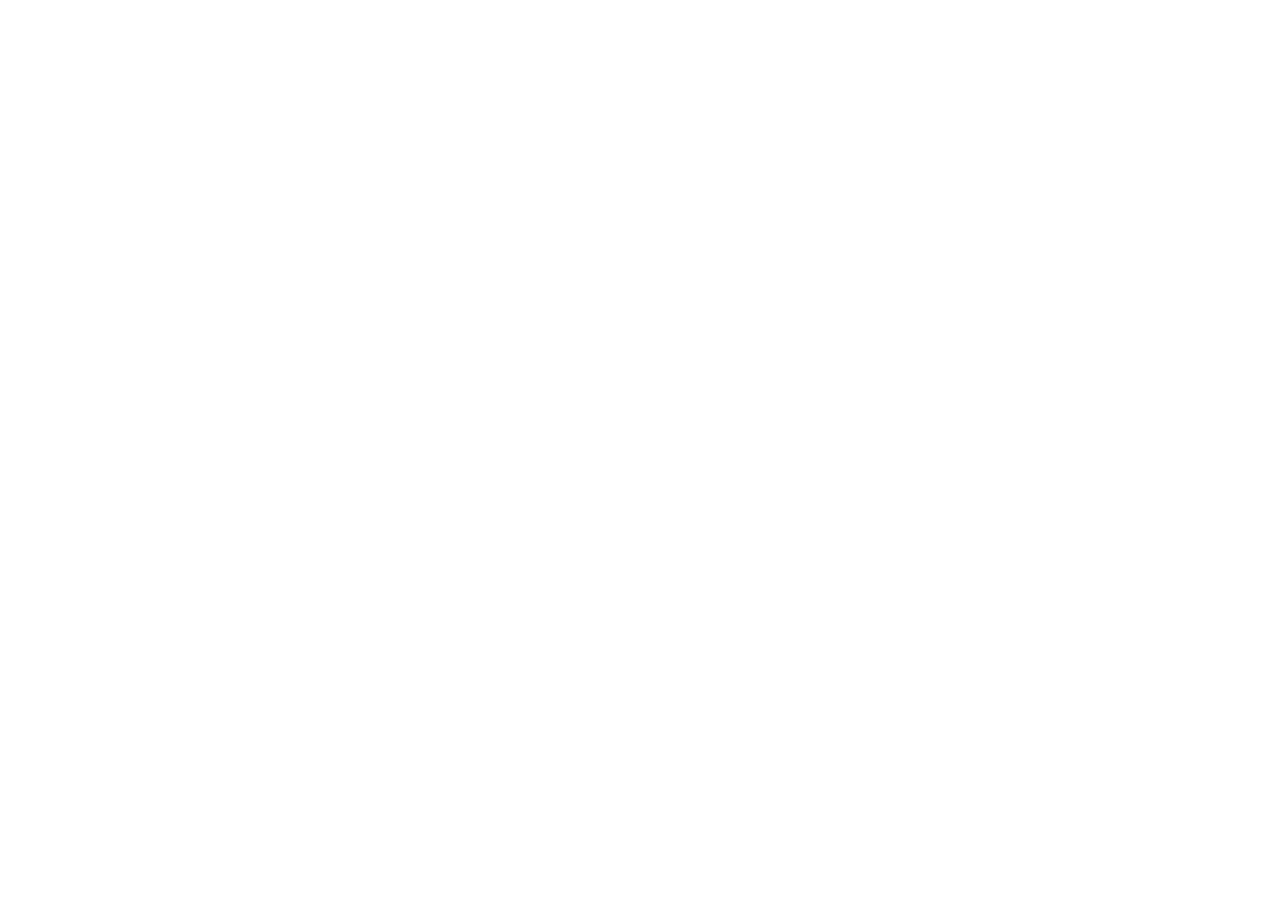
==== docs/index.html @ b9734de1 "removing link to polyfill - it doesn't fix the ios problem" ====
﻿<!DOCTYPE html>
<html>
<head>
    <meta charset="utf-8" />
    <meta name="viewport" content="width=device-width">
    <title>BlazorApplication2</title>
    <base href="./" />
    <link href="css/site.css" rel="stylesheet" />
    <link rel="manifest" href="manifest.json">
    <link rel="script" href="serviceworker.js">
</head>
<body>
    <app>Loading...</app>

    <script src="./_framework/blazor.webassembly.js"></script>

    <script>
        if ('serviceWorker' in navigator) {
            console.log('Registering service worker now');
            navigator.serviceWorker.register('./serviceworker.js')
                .then(function () {
                    console.log('Service Worker Registered');
                });
        }
    </script>
</body>
</html>
---- docs/css/site.css ----
﻿@import url('open-iconic/font/css/open-iconic-bootstrap.min.css');

html, body {
    font-family: 'Helvetica Neue', Helvetica, Arial, sans-serif;
}

app {
    position: relative;
    display: flex;
    flex-direction: column;
}

.top-row {
    height: 3.5rem;
    display: flex;
    align-items: center;
}

.main {
    flex: 1;
}

    .main .top-row {
        background-color: #e6e6e6;
        border-bottom: 1px solid #d6d5d5;
    }

.sidebar {
    background-image: linear-gradient(180deg, rgb(5, 39, 103) 0%, #3a0647 70%);
}

    .sidebar .top-row {
        background-color: rgba(0,0,0,0.4);
    }

    .sidebar .navbar-brand {
        font-size: 1.1rem;
    }

    .sidebar .oi {
        width: 2rem;
        font-size: 1.1rem;
        vertical-align: text-top;
        top: -2px;
    }

.nav-item {
    font-size: 0.9rem;
    padding-bottom: 0.5rem;
}

    .nav-item:first-of-type {
        padding-top: 1rem;
    }

    .nav-item:last-of-type {
        padding-bottom: 1rem;
    }

    .nav-item a {
        color: #d7d7d7;
        border-radius: 4px;
        height: 3rem;
        display: flex;
        align-items: center;
        line-height: 3rem;
    }

        .nav-item a.active {
            background-color: rgba(255,255,255,0.25);
            color: white;
        }

        .nav-item a:hover {
            background-color: rgba(255,255,255,0.1);
            color: white;
        }

.content {
    padding-top: 1.1rem;
}

.navbar-toggler {
    background-color: rgba(255, 255, 255, 0.1);
}

@media (max-width: 767.98px) {
    .main .top-row {
        display: none;
    }
}

@media (min-width: 768px) {
    app {
        flex-direction: row;
    }

    .sidebar {
        width: 250px;
        height: 100vh;
        position: sticky;
        top: 0;
    }

    .main .top-row {
        position: sticky;
        top: 0;
    }

    .main > div {
        padding-left: 2rem !important;
        padding-right: 1.5rem !important;
    }

    .navbar-toggler {
        display: none;
    }

    .sidebar .collapse {
        /* Never collapse the sidebar for wide screens */
        display: block;
    }
}
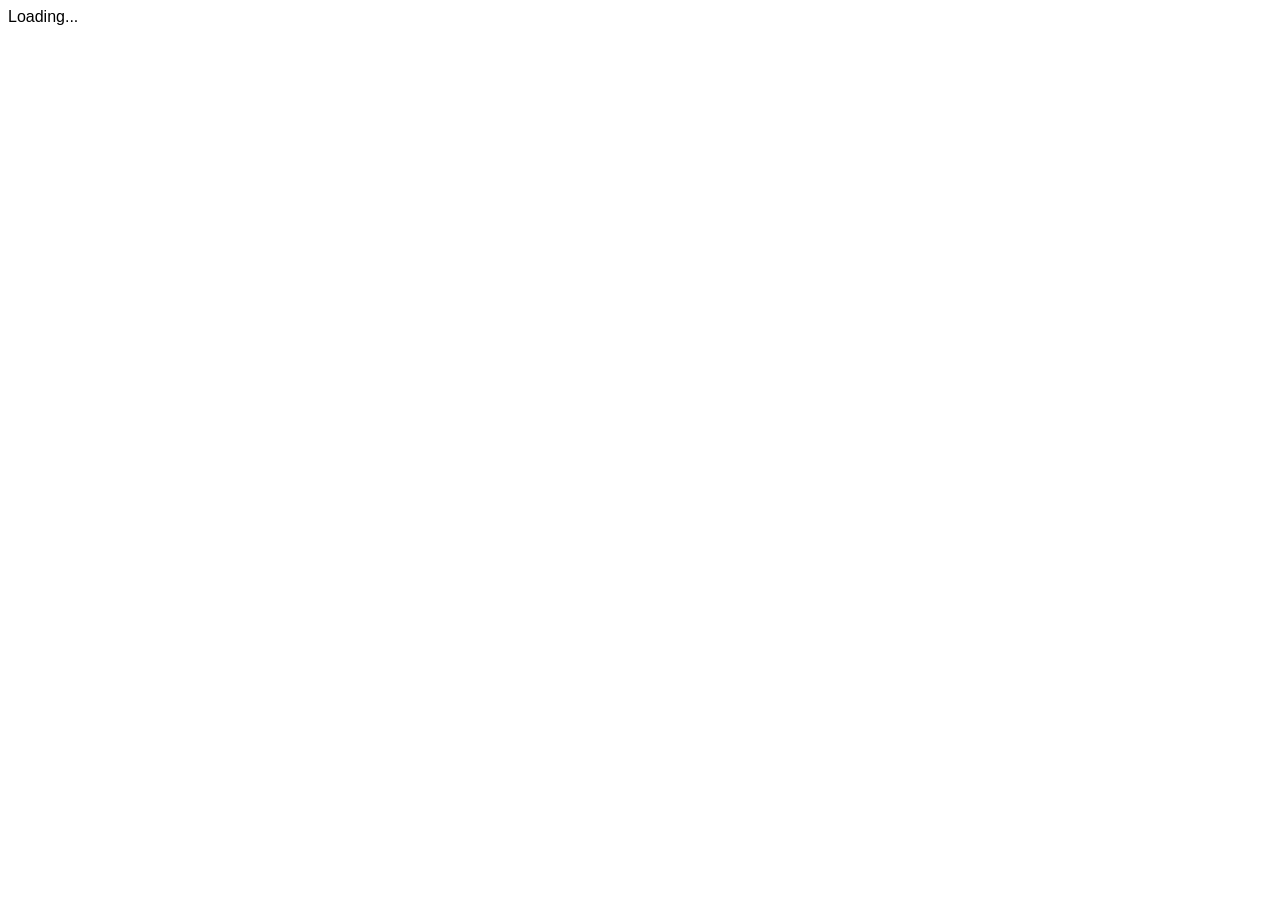
==== commit 71b52c6b: "attempting ios fix" ====
--- a/docs/index.html
+++ b/docs/index.html
@@ -11,7 +11,7 @@
 </head>
 <body>
     <app>Loading...</app>
-
+    <script>var Module;</script>
     <script src="./_framework/blazor.webassembly.js"></script>
 
     <script>
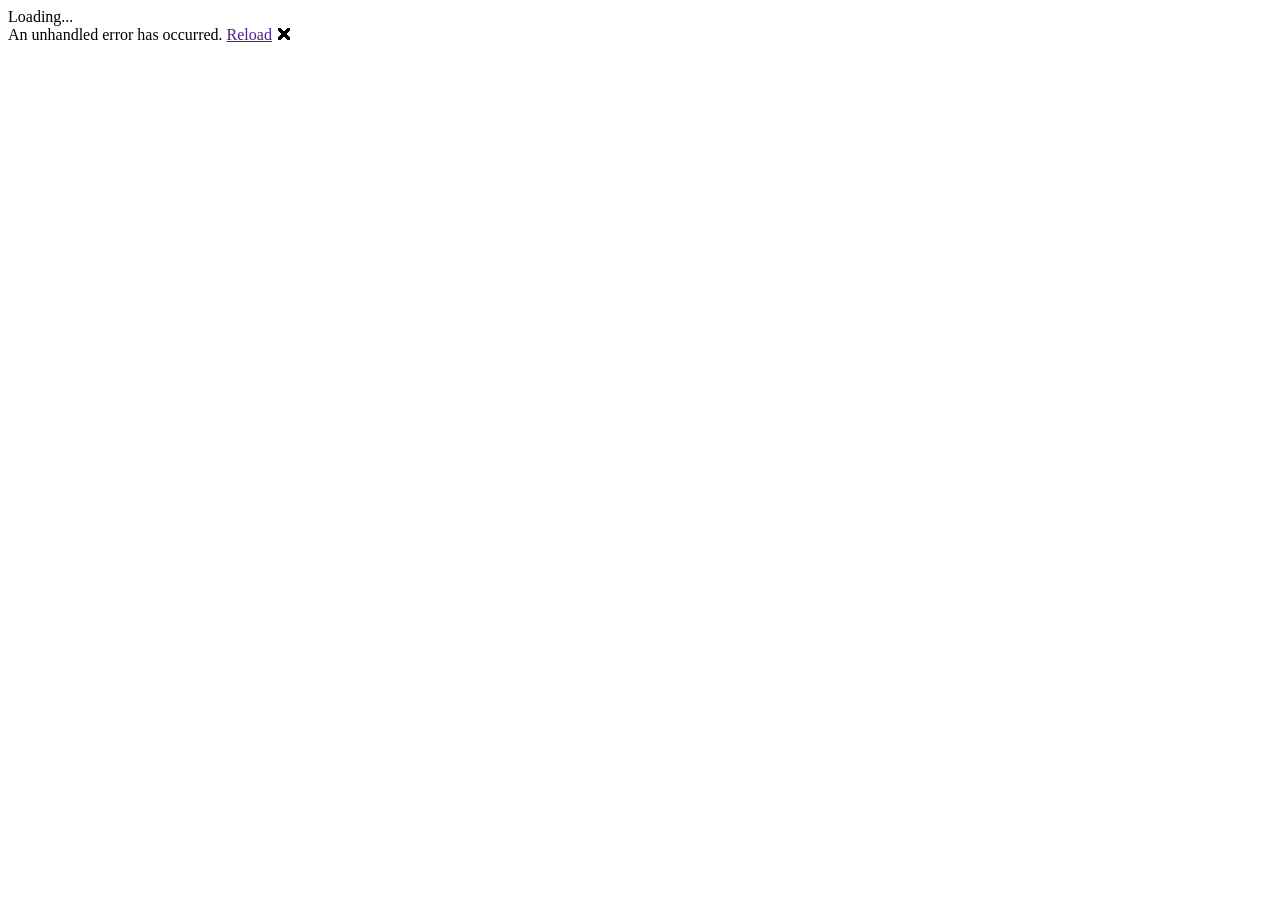
==== commit 5a7be7e3: "upgrade to dotnet core 3.1" ====
--- a/docs/index.html
+++ b/docs/index.html
@@ -1,27 +1,24 @@
-﻿<!DOCTYPE html>
+<!DOCTYPE html>
 <html>
+
 <head>
     <meta charset="utf-8" />
-    <meta name="viewport" content="width=device-width">
+    <meta name="viewport" content="width=device-width" />
     <title>BlazorApplication2</title>
-    <base href="./" />
+    <base href="/" />
+    <link href="css/bootstrap/bootstrap.min.css" rel="stylesheet" />
     <link href="css/site.css" rel="stylesheet" />
-    <link rel="manifest" href="manifest.json">
-    <link rel="script" href="serviceworker.js">
 </head>
+
 <body>
     <app>Loading...</app>
-    <script>var Module;</script>
-    <script src="./_framework/blazor.webassembly.js"></script>
 
-    <script>
-        if ('serviceWorker' in navigator) {
-            console.log('Registering service worker now');
-            navigator.serviceWorker.register('./serviceworker.js')
-                .then(function () {
-                    console.log('Service Worker Registered');
-                });
-        }
-    </script>
+    <div id="blazor-error-ui">
+        An unhandled error has occurred.
+        <a href="" class="reload">Reload</a>
+        <a class="dismiss">🗙</a>
+    </div>
+    <script src="_framework/blazor.webassembly.js"></script>
 </body>
+
 </html>
--- a/docs/css/site.css
+++ b/docs/css/site.css
@@ -2,6 +2,16 @@
 
 html, body {
     font-family: 'Helvetica Neue', Helvetica, Arial, sans-serif;
+}
+
+a, .btn-link {
+    color: #0366d6;
+}
+
+.btn-primary {
+    color: #fff;
+    background-color: #1b6ec2;
+    border-color: #1861ac;
 }
 
 app {
@@ -21,9 +31,20 @@
 }
 
     .main .top-row {
-        background-color: #e6e6e6;
+        background-color: #f7f7f7;
         border-bottom: 1px solid #d6d5d5;
+        justify-content: flex-end;
     }
+
+        .main .top-row > a, .main .top-row .btn-link {
+            white-space: nowrap;
+            margin-left: 1.5rem;
+        }
+
+.main .top-row a:first-child {
+    overflow: hidden;
+    text-overflow: ellipsis;
+}
 
 .sidebar {
     background-image: linear-gradient(180deg, rgb(5, 39, 103) 0%, #3a0647 70%);
@@ -44,37 +65,37 @@
         top: -2px;
     }
 
-.nav-item {
-    font-size: 0.9rem;
-    padding-bottom: 0.5rem;
-}
-
-    .nav-item:first-of-type {
-        padding-top: 1rem;
+    .sidebar .nav-item {
+        font-size: 0.9rem;
+        padding-bottom: 0.5rem;
     }
 
-    .nav-item:last-of-type {
-        padding-bottom: 1rem;
-    }
-
-    .nav-item a {
-        color: #d7d7d7;
-        border-radius: 4px;
-        height: 3rem;
-        display: flex;
-        align-items: center;
-        line-height: 3rem;
-    }
-
-        .nav-item a.active {
-            background-color: rgba(255,255,255,0.25);
-            color: white;
+        .sidebar .nav-item:first-of-type {
+            padding-top: 1rem;
         }
 
-        .nav-item a:hover {
-            background-color: rgba(255,255,255,0.1);
-            color: white;
+        .sidebar .nav-item:last-of-type {
+            padding-bottom: 1rem;
         }
+
+        .sidebar .nav-item a {
+            color: #d7d7d7;
+            border-radius: 4px;
+            height: 3rem;
+            display: flex;
+            align-items: center;
+            line-height: 3rem;
+        }
+
+            .sidebar .nav-item a.active {
+                background-color: rgba(255,255,255,0.25);
+                color: white;
+            }
+
+            .sidebar .nav-item a:hover {
+                background-color: rgba(255,255,255,0.1);
+                color: white;
+            }
 
 .content {
     padding-top: 1.1rem;
@@ -84,9 +105,48 @@
     background-color: rgba(255, 255, 255, 0.1);
 }
 
+.valid.modified:not([type=checkbox]) {
+    outline: 1px solid #26b050;
+}
+
+.invalid {
+    outline: 1px solid red;
+}
+
+.validation-message {
+    color: red;
+}
+
+#blazor-error-ui {
+    background: lightyellow;
+    bottom: 0;
+    box-shadow: 0 -1px 2px rgba(0, 0, 0, 0.2);
+    display: none;
+    left: 0;
+    padding: 0.6rem 1.25rem 0.7rem 1.25rem;
+    position: fixed;
+    width: 100%;
+    z-index: 1000;
+}
+
+#blazor-error-ui .dismiss {
+    cursor: pointer;
+    position: absolute;
+    right: 0.75rem;
+    top: 0.5rem;
+}
+
 @media (max-width: 767.98px) {
-    .main .top-row {
+    .main .top-row:not(.auth) {
         display: none;
+    }
+
+    .main .top-row.auth {
+        justify-content: space-between;
+    }
+
+    .main .top-row a, .main .top-row .btn-link {
+        margin-left: 0;
     }
 }
 
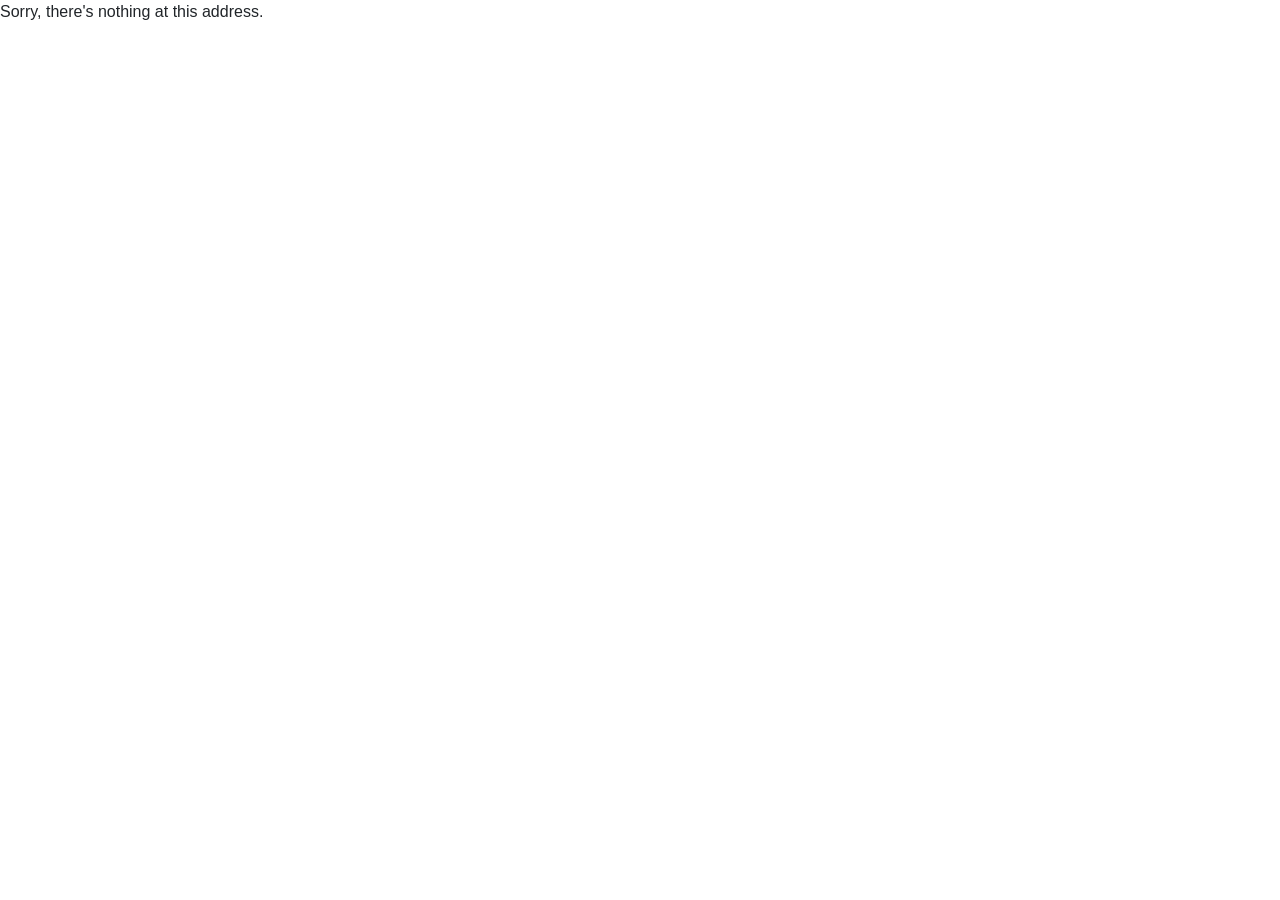
==== commit a1f074c6: "updating root" ====
--- a/docs/index.html
+++ b/docs/index.html
@@ -5,7 +5,7 @@
     <meta charset="utf-8" />
     <meta name="viewport" content="width=device-width" />
     <title>BlazorApplication2</title>
-    <base href="/" />
+    <base href="./" />
     <link href="css/bootstrap/bootstrap.min.css" rel="stylesheet" />
     <link href="css/site.css" rel="stylesheet" />
 </head>
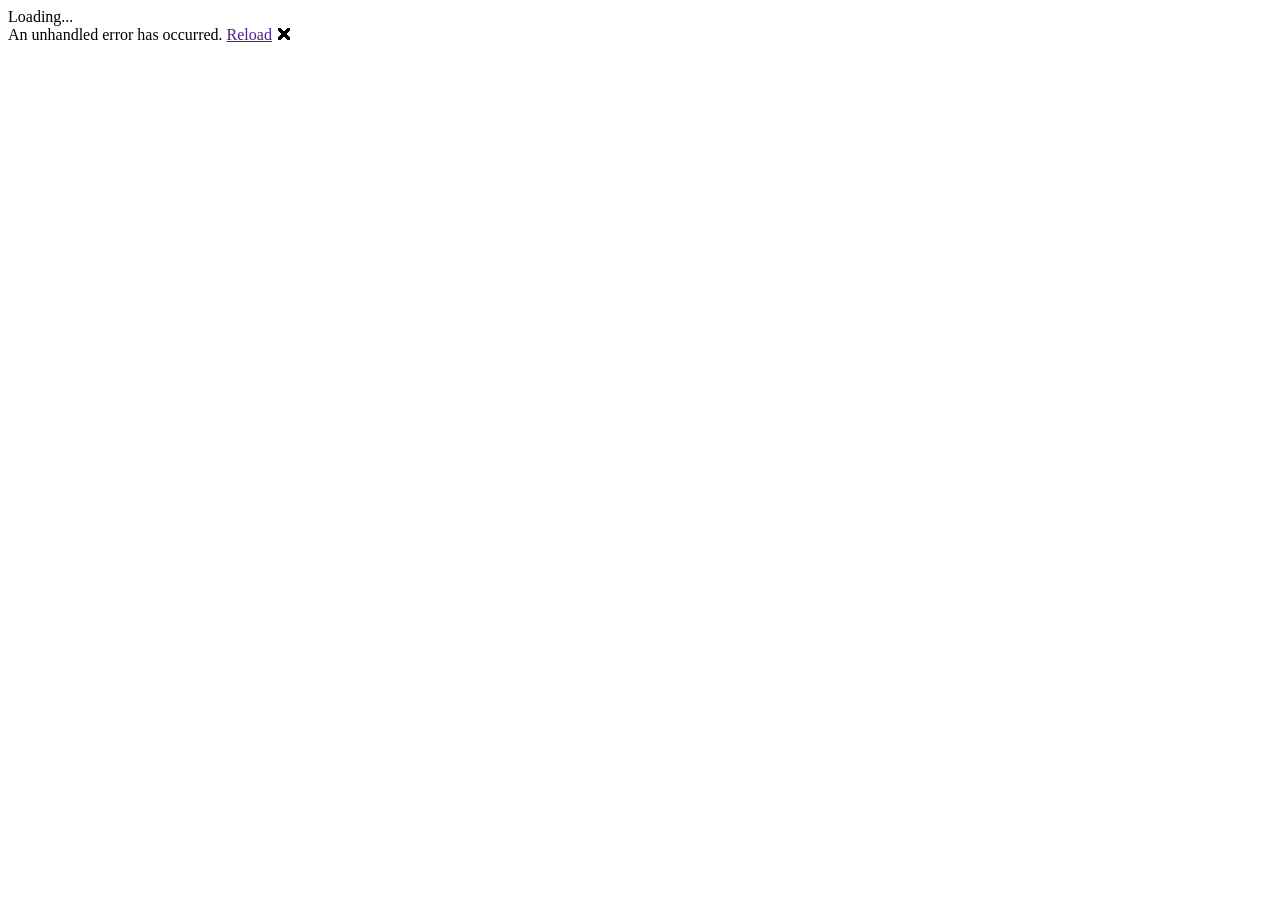
==== commit 11f86852: "updating base" ====
--- a/docs/index.html
+++ b/docs/index.html
@@ -1,11 +1,11 @@
-<!DOCTYPE html>
+﻿<!DOCTYPE html>
 <html>
 
 <head>
     <meta charset="utf-8" />
     <meta name="viewport" content="width=device-width" />
     <title>BlazorApplication2</title>
-    <base href="./" />
+    <base href="/BlazorApplication2/" />
     <link href="css/bootstrap/bootstrap.min.css" rel="stylesheet" />
     <link href="css/site.css" rel="stylesheet" />
 </head>
